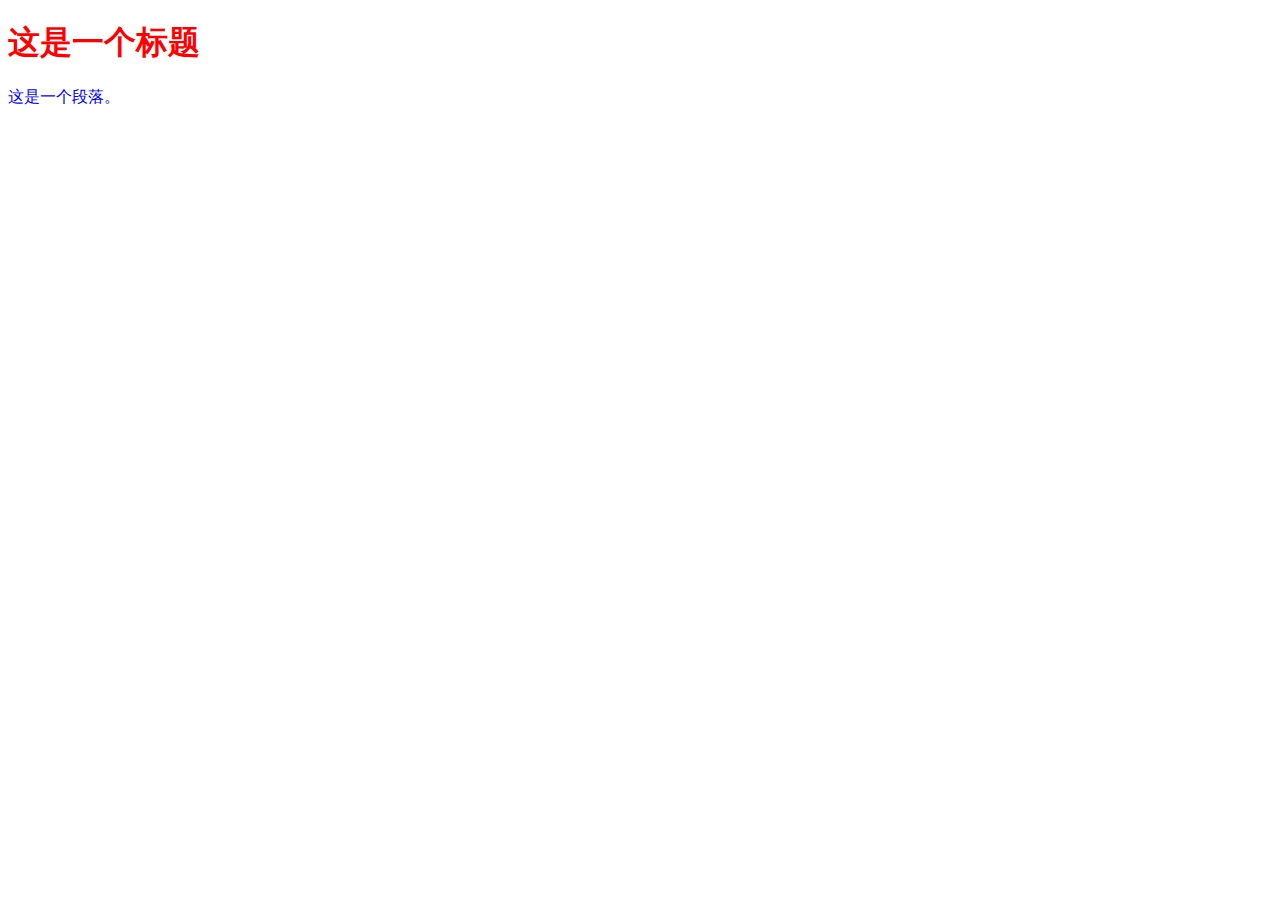
==== assert/index.html @ 9f2fc24a "init" ====
<!DOCTYPE html>
<html>
<head>
    <meta charset="utf-8">
    <title>菜鸟教程(runoob.com)</title>
    <link rel="stylesheet" type="text/css" href="mystyle.css">
</head>

<body>
<h1>这是一个标题</h1>
<p>这是一个段落。</p>
</body>

</html>
---- assert/mystyle.css ----
h1 {color:red;}
p {color:blue;}
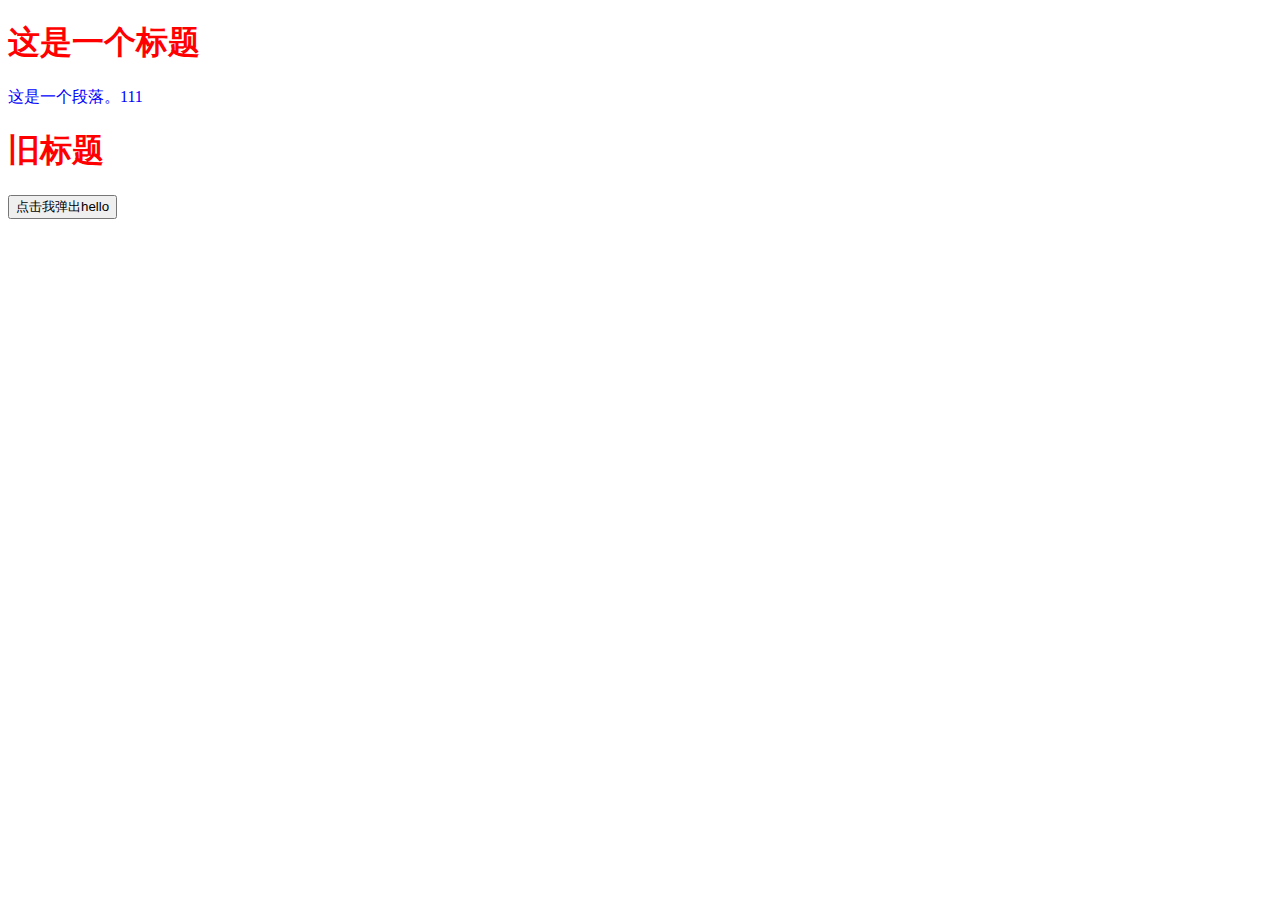
==== commit 0273a34c: "js交互" ====
--- a/assert/index.html
+++ b/assert/index.html
@@ -4,11 +4,15 @@
     <meta charset="utf-8">
     <title>菜鸟教程(runoob.com)</title>
     <link rel="stylesheet" type="text/css" href="mystyle.css">
+    <script type="text/javascript" src="index1.js"></script>
+
 </head>
 
 <body>
 <h1>这是一个标题</h1>
-<p>这是一个段落。</p>
+<p id="p1">这是一个段落。111</p>
+<h1 id="id01">旧标题</h1>
+<button onclick = "hello()">点击我弹出hello</button>
 </body>
 
 </html>